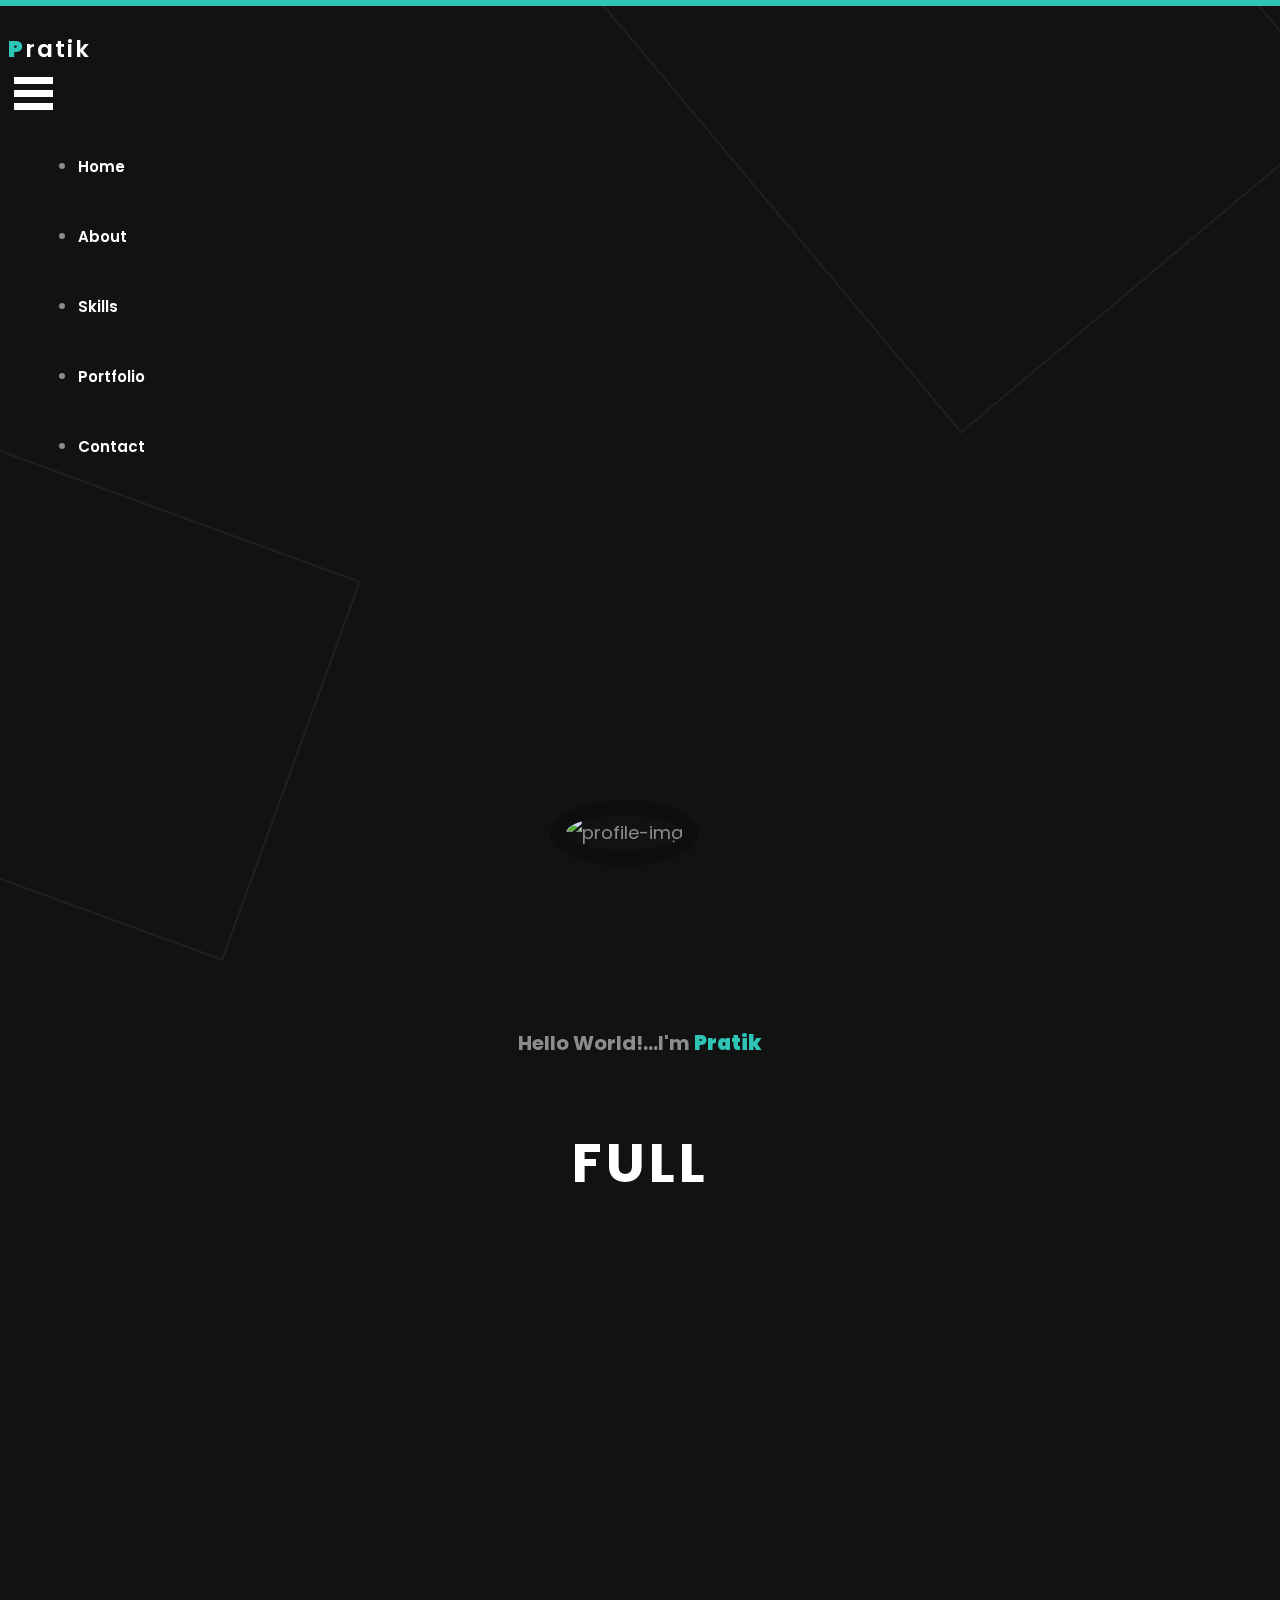
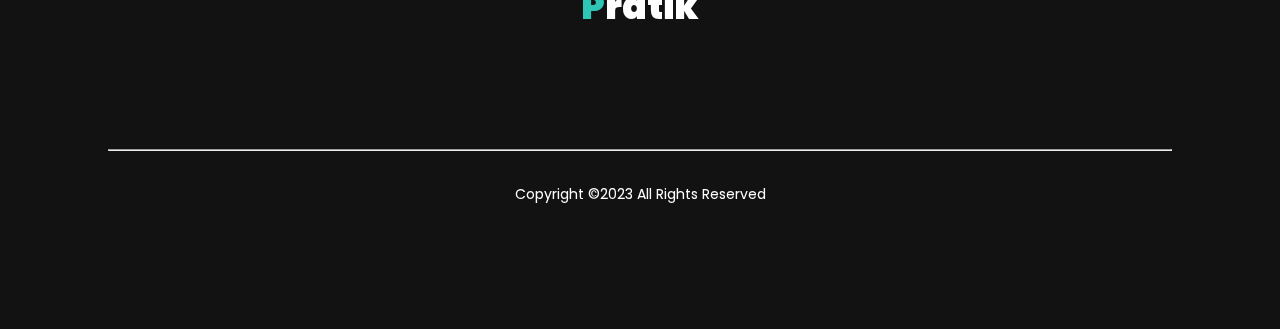
==== index.html @ 296e411a "first commit" ====
<!DOCTYPE html>
<html lang="en">

<head>
    <meta charset="UTF-8">
    <meta name="viewport" content="width=device-width, initial-scale=1.0">
    <link href="https://cdn.jsdelivr.net/npm/bootstrap@5.0.2/dist/css/bootstrap.min.css" rel="stylesheet"
        integrity="sha384-EVSTQN3/azprG1Anm3QDgpJLIm9Nao0Yz1ztcQTwFspd3yD65VohhpuuCOmLASjC" crossorigin="anonymous">

    <link rel="stylesheet" href="https://cdn.jsdelivr.net/npm/bootstrap@4.6.2/dist/css/bootstrap.min.css"
        integrity="sha384-xOolHFLEh07PJGoPkLv1IbcEPTNtaed2xpHsD9ESMhqIYd0nLMwNLD69Npy4HI+N" crossorigin="anonymous">

    <link href='https://fonts.googleapis.com/css?family=Poppins' rel='stylesheet'>

    <link rel="icon" href="Images/icon.jpg">

    <script src="https://kit.fontawesome.com/9a92b29e53.js" crossorigin="anonymous"></script>
    <script src="https://code.jquery.com/jquery-1.12.4.js"
        integrity="sha256-Qw82+bXyGq6MydymqBxNPYTaUXXq7c8v3CwiYwLLNXU=" crossorigin="anonymous"></script>

    <link rel="stylesheet" href="css/styles.css" type="text/css">
    <title>Stack PortFolio</title>
</head>

<body>

    <div class="preloader">
        <div class="loading"></div>
        <div class="loading"></div>
        <div class="loading"></div>
        <div class="loading"></div>
    </div>

    <div class="progess-bar">
        <div class="progress"></div>
    </div>

    <div class="main">
        <header>
            <nav class="navbar navbar-expand-lg fixed-top nav-menu">
                <div class="container">
                    <div class="nav-brand">
                        <a href="index.html" class="navbar-brand"><b style="color: #2ec4b6;">P</b>ratik</a>
                    </div>

                    <button class="navbar-toggler nav-button" type="button" data-bs-target="#Menu-bar"
                        data-bs-toggle="collapse" aria-controls="navbarSupportedContent" aria-expanded="false"
                        aria-label="Toggle navigation">
                        <span class="line1"></span>
                        <span class="line2"></span>
                        <span class="line3"></span>
                    </button>

                    <div class="collapse navbar-collapse justify-content-end menu-bar" id="Menu-bar">
                        <ul class="navbar-nav nav-ul">
                            <li class="nav-item ">
                                <a href="index.html" class="nav-a">Home <i class="fa-solid fa-chevron-down"></i></a>
                                <ul class="list-unstyled subnav">
                                    <li class="subnav-item"><a href="index.html">Home 1</a></li>
                                    <li class="subnav-item"><a href="index2.html">Home 2</a></li>
                                </ul>
                            </li>
                            <li class="nav-item">
                                <a href="./index.html#about" class="nav-a">About</a>
                            </li>
                            <li class="nav-item">
                                <a href="./index.html#skills" class="nav-a">Skills</a>
                            </li>
                            <li class="nav-item">
                                <a href="./index.html#portfolio" class="nav-a">Portfolio</a>
                            </li>
                            <li class="nav-item">
                                <a href="./index.html#contact" class="nav-a">Contact</a>
                            </li>
                        </ul>
                    </div>
                </div>
            </nav>
        </header>

        <section class="home">
            <div class="container">
                <div class="home-outer">
                    <div class="home-img">
                        <img src="Images/profile2.JPG" alt="profile-img" />
                        <div class="home-img_overlay"></div>
                    </div>
                    <h1>Hello World!...I'm <b style="color: #2ec4b6;">Pratik</b></h1>
                    <h3 class="typing">
                        <span class="cursor"></span>
                    </h3>
                </div>
            </div>
        </section>

        <section class="about" id="about">
            <div class="container">
                <div class="row">
                    <div class="col-lg-4 col-md-4 col-sm-12 about-img">
                        <img src="Images/IMG-20221107-WA0073.jpg" class="abt-img" alt="">
                    </div>
                    <div class="col-lg-1 col-md-1 col-sm-12"></div>
                    <div class="col-lg-7 col-md-7 col-sm-12 about-content">
                        <div class="about-desc">
                            <h1 class="overlay-text">About</h1>
                            <div class="p-5">
                                <h2 class="mb-3">Hi! I'm Pratik Mestry</h2>
                                <p class="desc">Graduate in IT With experience working across the full-stack of software
                                    development.
                                    Looking for a role where I can grow and learn experienced team members while drawing
                                    on project experience I have already successfully executed.</p>

                                <a class="btn-details" href="/PratikMestryCV.pdf">
                                    Check My Resume
                                </a>

                                <div class="detail-icon">
                                    <ul class="list-unstyled d-flex">
                                        <li class="list-unstyled-inline">
                                            <a href="#"><i class="fa-brands fa-facebook-f"></i></a>
                                        </li>
                                        <li>
                                            <a href="#"><i class="fa-brands fa-instagram"></i></a>
                                        </li>
                                        <li>
                                            <a href="#"><i class="fa-brands fa-linkedin-in"></i></a>
                                        </li>
                                        <li>
                                            <a href="#"><i class="fa-brands fa-github"></i></a>
                                        </li>
                                    </ul>
                                </div>
                                <div class="row details">
                                    <div class="col-lg-6 col-12">
                                        <div class="detail-single d-flex">
                                            <label for="birth">Birthday: </label>
                                            <p>29th May, 2001</p>
                                        </div>
                                        <div class="detail-single d-flex">
                                            <label for="birth">Mobile: </label>
                                            <p>8689974517</p>
                                        </div>
                                        <div class="detail-single d-flex">
                                            <label for="birth">Age: </label>
                                            <p>22 Years</p>
                                        </div>
                                        <div class="detail-single d-flex">
                                            <label for="birth">Residence: </label>
                                            <p>India</p>
                                        </div>
                                    </div>
                                    <div class="col-lg-6 col-12">
                                        <div class="detail-single d-flex">
                                            <label for="birth">Email:</label>
                                            <p>mestrypratik29@gmail.com</p>
                                        </div>
                                        <div class="detail-single d-flex">
                                            <label for="birth">Address:</label>
                                            <p>Mumbai-097</p>
                                        </div>
                                        <div class="detail-single d-flex">
                                            <label for="birth">Nationality: </label>
                                            <p>Indian</p>
                                        </div>
                                    </div>
                                </div>
                            </div>
                        </div>
                    </div>
                </div>
            </div>
        </section>

        <section class="Works">
            <div class="container">
                <div class="row align-items-center work">
                    <h1 class="title">Works</h1>
                    <p class="title-desc">What I can Do</p>
                </div>
                <div class="row">
                    <div class="col-lg-3 col-sm-12 mt-5">
                        <div class="work-single">
                            <div class="icon">
                                <i class="fa-solid fa-desktop"></i>
                            </div>
                            <div class="content">
                                <h5>Unique Design</h5>
                                <p>Building Unique Designs for Lorem ipsum dolor amit sia sit.</p>
                            </div>
                        </div>
                    </div>
                    <div class="col-lg-3 col-sm-12 mt-5">
                        <div class="work-single">
                            <div class="icon">
                                <i class="fa-solid fa-crop-simple"></i>
                            </div>
                            <div class="content">
                                <h5>Make it Simple</h5>
                                <p>I Design and Develope services in simple but creative way.</p>
                            </div>
                        </div>
                    </div>
                    <div class="col-lg-3 col-sm-12 mt-5">
                        <div class="work-single">
                            <div class="icon">
                                <i class="fa-solid fa-tags"></i>
                            </div>
                            <div class="content">
                                <h5>Different Layouts</h5>
                                <p>I worked on multiple websites to understand their Layouts</p>
                            </div>
                        </div>
                    </div>
                    <div class="col-lg-3 col-sm-12 mt-5">
                        <div class="work-single">
                            <div class="icon">
                                <i class="fa-solid fa-mobile"></i>
                            </div>
                            <div class="content">
                                <h5>Responsiveness</h5>
                                <p>I builded Unique and fully Responsive websites with animations.</p>
                            </div>
                        </div>
                    </div>
                </div>
            </div>
        </section>

        <section class="skills" id="skills">
            <div class="container">
                <div class="row align-items-center skill">
                    <h1 class="title">Skills</h1>
                </div>
                <div class="row">
                    <div class="col-lg-6 col-md-6 col-sm-12 skillBounceLeft">
                        <div class="skill-single">
                            <code>HTML <span>90%</span></code>
                            <div class="skill-bar">
                                <div class="skill-length one" style="width: 90%;"></div>
                            </div>
                        </div>
                        <div class="skill-single">
                            <code>JavaScript <span>80%</span></code>
                            <div class="skill-bar">
                                <div class="skill-length two" style="width: 80%;"></div>
                            </div>
                        </div>
                        <div class="skill-single">
                            <code>jQuery <span>88%</span></code>
                            <div class="skill-bar">
                                <div class="skill-length three" style="width: 88%;"></div>
                            </div>
                        </div>
                        <div class="skill-single">
                            <code>C++ <span>75%</span></code>
                            <div class="skill-bar">
                                <div class="skill-length four" style="width: 75%;"></div>
                            </div>
                        </div>
                    </div>
                    <div class="col-lg-6 col-md-6 col-sm-12 skillBounceRight">
                        <div class="skill-single">
                            <code>CSS <span>89%</span></code>
                            <div class="skill-bar">
                                <div class="skill-length five" style="width: 89%;"></div>
                            </div>
                        </div>
                        <div class="skill-single">
                            <code>Bootstrap <span>85%</span></code>
                            <div class="skill-bar">
                                <div class="skill-length six" style="width: 85%;"></div>
                            </div>
                        </div>
                        <div class="skill-single">
                            <code>React.js <span>82%</span></code>
                            <div class="skill-bar">
                                <div class="skill-length seven" style="width: 82%;"></div>
                            </div>
                        </div>
                        <div class="skill-single">
                            <code>Python <span>75%</span></code>
                            <div class="skill-bar">
                                <div class="skill-length eight" style="width: 75%;"></div>
                            </div>
                        </div>
                    </div>
                </div>
            </div>
        </section>

        <section class="portfolio" id="portfolio">
            <div class="container">
                <div class="row align-items-center mb-5 portf">
                    <h1 class="title">Portfolio</h1>
                </div>
                <div class="row" style="position: relative;">
                    <div class="col-lg-4 col-md-6 col-sm-6">
                        <div class="image">
                            <img src="Images/back.jpg" alt="">
                            <div class="image-overlay">
                                <div class="btn-over">
                                    <button class="btn-overlay" type="button">View Project</button>
                                </div>
                            </div>
                        </div>
                    </div>
                    <div class="col-lg-4 col-md-6 col-sm-6 shuffle-item">
                        <div class="image">
                            <img src="Images/zilom-img.jpg" alt="">
                            <div class="image-overlay">
                                <div class="btn-over">
                                    <button class="btn-overlay" type="button">View Project</button>
                                </div>
                            </div>
                        </div>
                    </div>
                    <div class="col-lg-4 col-md-6 col-sm-6 shuffle-item">
                        <div class="image">
                            <img src="Images/e-learn.jpg" alt="">
                            <div class="image-overlay">
                                <div class="btn-over">
                                    <button class="btn-overlay" type="button">View Project</button>
                                </div>
                            </div>
                        </div>
                    </div>
                    <div class="col-lg-4 col-md-6 col-sm-6 shuffle-item">
                        <div class="image">
                            <img src="Images/ma-bg2.png" alt="">
                            <div class="image-overlay">
                                <div class="btn-over">
                                    <button class="btn-overlay" type="button">View Project</button>
                                </div>
                            </div>
                        </div>
                    </div>
                    <div class="col-lg-4 col-md-6 col-sm-6 shuffle-item">
                        <div class="image">
                            <img src="Images/note-bg.png" alt="">
                            <div class="image-overlay">
                                <div class="btn-over">
                                    <button class="btn-overlay" type="button">View Project</button>
                                </div>
                            </div>
                        </div>
                    </div>
                </div>
            </div>
        </section>

        <section class="contact" id="contact">
            <div class="container">
                <div class="row align-items-center" style="margin-bottom: 20px;">
                    <h1 class="title">Get In Touch</h1>
                </div>
                <div class="row mt-2">
                    <div class="col-lg-6 col-md-6 d-flex">
                        <div class="info">
                            <i class="fa-solid fa-mobile i-info"></i>
                            <h3>Contact Info</h3>
                            <p>8689974517</p>
                        </div>
                    </div>
                    <div class="col-lg-6 col-md-6 d-flex">
                        <div class="info">
                            <i class="fa-solid fa-envelope i-info"></i>
                            <h3>Email</h3>
                            <p>mestrypratik29@gmail.com</p>
                        </div>
                    </div>
                    <div class="col-lg-6 col-md-6 d-flex">
                        <div class="info">
                            <i class="fa-solid fa-location-dot i-info"></i>
                            <h3>Address Info</h3>
                            <p>Malad(East), Mumbai-097</p>
                        </div>
                    </div>
                    <div class="col-lg-6 col-md-6 d-flex">
                        <div class="info">
                            <i class="fa-solid fa-share-nodes i-info"></i>
                            <h3>Social Links</h3>
                            <div class="links">
                                <a href="#" class="s-links">
                                    <i class="fa-brands fa-facebook-f"></i>
                                </a>
                                <a href="#" class="s-links">
                                    <i class="fa-brands fa-instagram"></i>
                                </a>
                                <a href="#" class="s-links">
                                    <i class="fa-brands fa-linkedin-in"></i>
                                </a>
                                <a href="#" class="s-links">
                                    <i class="fa-brands fa-github"></i>
                                </a>
                            </div>
                        </div>
                    </div>
                </div>

                <form class="contact-form">
                    <div class="row">
                        <div class="col-lg-6 col-md-6 form-grp">
                            <input type="text" name="name" class="form-control" placeholder="Your Name" required>
                        </div>
                        <div class="col-lg-6 col-md-6 form-grp">
                            <input type="email" name="email" class="form-control" placeholder="Your Email" required>
                        </div>
                        <div class="form-grp mt-3">
                            <textarea name="msg" rows="5" class="form-control" placeholder="Enter Message" required></textarea>
                        </div>
                        <div class="form-btn">
                            <button class="btn-details" type="submit">Submit</button>
                        </div>
                    </div>
                </form>
            </div>
        </section>

        <footer>
            <div class="container">
                <div class="footer-title">
                    <h1><b style="color: #2ec4b6;">P</b>ratik</h1>
                </div>
                <div class="footer-icons">
                    <i class="fa-brands fa-facebook-f"></i>
                    <i class="fa-brands fa-instagram"></i>
                    <i class="fa-brands fa-linkedin-in"></i>
                    <i class="fa-brands fa-github"></i>
                </div>
                <hr>
                <div class="copyright">
                    <p>Copyright ©2023 All Rights Reserved</p>
                </div>
            </div>
        </footer>
    </div>


    <script src="js/script.js"></script>
    <script src="https://cdn.jsdelivr.net/npm/jquery@3.5.1/dist/jquery.slim.min.js"
        integrity="sha384-DfXdz2htPH0lsSSs5nCTpuj/zy4C+OGpamoFVy38MVBnE+IbbVYUew+OrCXaRkfj"
        crossorigin="anonymous"></script>

    <script src="https://cdn.jsdelivr.net/npm/@popperjs/core@2.9.2/dist/umd/popper.min.js"
        integrity="sha384-IQsoLXl5PILFhosVNubq5LC7Qb9DXgDA9i+tQ8Zj3iwWAwPtgFTxbJ8NT4GN1R8p"
        crossorigin="anonymous"></script>
    <script src="https://cdn.jsdelivr.net/npm/bootstrap@5.0.2/dist/js/bootstrap.min.js"
        integrity="sha384-cVKIPhGWiC2Al4u+LWgxfKTRIcfu0JTxR+EQDz/bgldoEyl4H0zUF0QKbrJ0EcQF"
        crossorigin="anonymous"></script>
</body>
</html>
---- css/styles.css ----
body{
    position: relative;
    font-family: "Poppins",Arial, sans-serif;
    background: #121212;
    font-size: 18px;
    line-height: 1.9;
    font-weight: 400;
    color: #8c8c8c;
    overflow-x: hidden;
}

body::before{
    position: fixed;
    content: "";
    top: 500px;
    bottom: 0;
    left: -100px;
    width: 400px;
    height: 400px;
    border: 2px solid rgba(255, 255, 255, .05);
    transform: rotate(20deg);
    z-index: -1;
}


/* Preloader */
.preloader{
    z-index: 100000;
    position: fixed;
    bottom: 0;
    left: 0;
    right: 0;
    top: 0;
    display: flex;
}
.loading{
    position: absolute;
    height: 100%;
    left: 0;
    top: 0;
    width: 25%;
    background-color: #2ec4b6;
    transition: all 1.5s cubic-bezier(0.61, 0, 0.6, 1);
}
.loading:nth-child(2){
    left: 25%;
}
.loading:nth-child(3){
    left: 50%;
}
.loading:nth-child(4){
    left: 75%;
}
.preloader.active .loading{
    width: 0;
}
.preloader.active.complete{
    z-index: 0;
}

.main::before{
    position: fixed;
    content: "";
    top: -250px;
    /* bottom: 0; */
    right: 0px;
    width: 700px;
    height: 500px;
    z-index: -1;
    border: 2px solid rgba(255, 255, 255, .05);
    transform: rotate(50deg);
}

.progess-bar{
    /* border: 1px solid; */
    position: fixed;
    content: "";
    top: 0;
    left: 0;
    width: 100%;
    height: 3px;
    margin-bottom: 0px;
    overflow: hidden;
    background-color: #121212;
    display: table;
    z-index: 100;
}
.progress{
    height: 6px;
    background-color: #2ec4b6;
    /* z-index: 100; */
}
a{
    text-decoration: none;
}

/* Navbar */
.nav-menu{
    /* border: 1px solid; */
    padding-top: 20px;
}
.nav-menu.customNav{
    padding: 10px 15px;
    /* margin-top: 5px; */
    z-index: 1;
    background: #121212;
    box-shadow: 0px -3px 10px -5px rgba(255, 255, 255, 0.5)
}
.nav-brand{
    /* border: 1px solid; */
    display: inline-block;
    padding: 5px 0px;
    white-space: nowrap;
}
.nav-brand a{
    text-decoration: none;
    color: #fff;
    font-size: 23px;
    font-weight: 600;
    line-height: 32px;
    letter-spacing: 2px;
}
.nav-ul li{
    /* border: 1px solid; */
    margin-left: 30px;
}
.nav-ul li .nav-a{
    text-decoration: none;
    position: relative;
    font-size: 15px;
    font-weight: 600;
    color: #fff;
    line-height: 70px;
}
.nav-ul .nav-item.active::after{
    position: absolute;
    content: "";
    display: block;
    border-radius: 16px;
    bottom: -7px;
    height: 4px;
    transition: all .5s ease;
    color: #2ec4b6;
    width: 100%;
    right: auto;
    left: 0;
}
.nav-ul li .nav-a::after{
    position: absolute;
    content: "";
    display: block;
    border-radius: 16px;
    bottom: -7px;
    left: 0;
    width: 0;
    height: 4px;
    transition: all .5s ease;
    background: #2ec4b6;
}
.subnav{
    /* border: 1px solid red; */
    position: absolute;
    display: none;
    transition: all .5s ease;
}
.subnav li{
    /* border: 1px solid green; */
    /* display: inline-block; */
    margin: 10px 0px;
    padding: 0px;
}
.subnav li a{
    position: relative;
    /* border: 1px solid red; */
    text-decoration: none;
    color: white;
    line-height: 20px;
    font-size: 15px;
    font-weight: 600;
}
.subnav li a::after{
    position: absolute;
    content: "";
    display: block;
    border-radius: 16px;
    bottom: -7px;
    left: 0;
    width: 0;
    height: 4px;
    transition: all .5s ease;
    background: #2ec4b6;
}
.subnav li.active a::after{
    width: 100%;
}
.subnav li a:hover::after{
    width: 100%;
}
.nav-ul li:first-child:hover .subnav{
    display: block;
    /* border: 1px solid red; */
}
.nav-ul li .nav-a:hover::after{
    width: 100%;
}
.nav-button span{
    cursor: pointer;
    background-color: #fff;
    height: 3px;
    margin: 3px 0px;
    width: 35px;
    transition: all .2s linear;
}
.nav-button{
    border: none;
    background: none;
    display: flex;
    flex-direction: column;
}
.nav-button span:nth-child(1) {
    background-color: #fff;
    top: 0px;
    padding: 2px;
}
.nav-button span:nth-child(2) {
    top: 9px;
    padding: 2px;
}
.nav-button span:nth-child(3) {
    top: 15px;
    height: 3px;
    padding: 2px;

}
.change span:nth-child(1){
    transform: rotate(45deg);
    top: -20px;
    width: 60px;
}
.change span:nth-child(2){
    transform: rotate(-45deg);
    left: auto;
    right: 8px;
    width: 60px;
    bottom: 2px;
}
.change span:nth-child(3){
    opacity: 0;
}


/* Home */
.home{
    padding: 300px 0px 400px;
    /* border: 1px solid white; */
}
.home-outer{
    /* border: 1px solid; */
    display: flex;
    flex-direction: column;
    justify-content: center;
    align-items: center;
}
.home-outer h1{
    font-size: 20px;
}
.home-outer h3{
    position: relative;
    font-size: 55px;
    color: #fff;
    line-height: 1.2;
    font-weight: 700;
    text-transform: uppercase;
    letter-spacing: 4px;
}
.home-img{
    /* border: 1px solid red; */
    position: relative;
    max-width: 100%;
    width: 180px;
    height: 180px;
    margin-bottom: 30px;
    display: inline-block;
}
.home-img img{
    width: 100%;
    border-radius: 100%;
    border: 16px solid rgba(0, 0, 0, .2);
}
.home-img_overlay{
    position: absolute;
    top: 0;
    left: 0;
    right: 0;
    bottom: 0;
    width: 180px;
    height: 186px;
    border-radius: 100%;
    background-color: rgba(0, 0, 0, .5);
    opacity: 0;
    animation: imgShadow 3.5s ease-in-out 1;
    animation-delay: .3s;
}
@keyframes imgShadow{
    0%{
        opacity: 1;
        transform: translate3d(0px,0px,0);
    }
    50%{
        opacity: 1;
       transform: translate3d(120px,-130px,0px);
    }
    100%{
        transform: translate3d(300px,300px,0);
        /* overflow: hidden; */
    }
}


/* About */
.about{
    padding-bottom: 350px;
}
.about-desc{
    position: relative;
}
.about-img{
    
}
.about-img img{
    border-radius: 8px;
    max-width: 100%;
    box-shadow: rgba(0, 0, 0, 0.15) 1.95px 1.95px 2.6px;
    transition: all .7s ease;
}
.about-img img:hover{
    transform: translateY(1.5%);
}
.about-content{
    opacity: 0;
}
.about-content.bounceRight{
    opacity: 1;
    animation: bounceRight 1.5s;
}

@keyframes bounceRight{
    0%{
        opacity: 0;
        transform: translate3d(3000px,0,0);
        transition-timing-function: cubic-bezier(215,.61,.355,1);
    }
    60%{
        opacity: 1;
        transform: translate3d(-25px,0,0);
        transition-timing-function: cubic-bezier(215,.61,.355,1);
    }
    75%{
        transform: translate3d(10px,0,0);
        transition-timing-function: cubic-bezier(215,.61,.355,1);
    }
    90%{
        transform: translate3d(-5px,0,0);
        transition-timing-function: cubic-bezier(215,.61,.355,1);
    }
    100%{
        transform: none;
        transition-timing-function: cubic-bezier(215,.61,.355,1);
    }
}

@keyframes bounceLeft{
    0%{
        opacity: 0;
        transform: translate3d(-3000px,0,0);
        transition-timing-function: cubic-bezier(215,.61,.355,1);
    }
    60%{
        opacity: 1;
        transform: translate3d(25px,0,0);
        transition-timing-function: cubic-bezier(215,.61,.355,1);
    }
    75%{
        transform: translate3d(-10px,0,0);
        transition-timing-function: cubic-bezier(215,.61,.355,1);
    }
    90%{
        transform: translate3d(5px,0,0);
        transition-timing-function: cubic-bezier(215,.61,.355,1);
    }
    100%{
        transform: none;
        transition-timing-function: cubic-bezier(215,.61,.355,1);
    }
}

.overlay-text{
    position: absolute;
    text-transform: uppercase;
    font-size: 160px;
    top: -40px;
    left: -10px;
    font-weight: 900;
    color: rgba(255, 255, 255, .05);
    z-index: -1;
}
.about-desc h2{
    /* border: 1px solid; */
    color: #fff;
    margin-bottom: 70px;
}
.about-desc .desc{
    /* border: 1px solid; */
    font-size: 16px;
    margin-top: 40px;
}
.btn-details{
    text-decoration: none;
    background-color: #2ec4b6;
    margin: 5px 0px 25px 0px;
    padding: 10px 15px;
    border-radius: 10px;
    transition: transform .5s ease;
    color: #fff;
}
.btn-details:hover{
    text-decoration: none;
    color: #fff;
    transform: translateY(-5px);
}

.detail-icon ul li{
    /* border: 1px solid red; */
    margin: 15px 5px;
    padding: 7px;
}
.detail-icon ul li:first-child{
    margin-left: 0px;
    /* border: 1px solid; */
    padding-left: 8px;
    padding-right: 8px;
}
.detail-icon ul li:first-child a{
    margin-left: 0px;
    padding: 5px 8px;
}
.detail-icon ul li a{
    text-decoration: none;
    color: #fff;
    background: #2ec4b6;
    padding: 5px 7px;
    border-radius: 3px;
}
.detail-icon ul li a:hover{
    transition: all .4s ease;
    background: transparent;
}
.details{
}
.detail-single{
    border-top: 1px solid #e2e2e2;
}
.detail-single label{
    font-weight: bolder;
    color: #2ec4b6;
    padding-right:10px;
}


/* Works */
.Works{
    /* border: 1px solid; */
    padding-bottom: 350px;
}
.work{
    opacity: 0;
}
.work.bounceUp{
    opacity: 1;
    animation: bounceUp 1.5s;
}
@keyframes bounceUp{
    0%{
        opacity: 0;
        transform: translate3d(0,3000px,0);
        transition-timing-function: cubic-bezier(215,.61,.355,1);
    }
    60%{
        opacity: 1;
        transform: translate3d(0,-25px,0);
        transition-timing-function: cubic-bezier(215,.61,.355,1);
    }
    75%{
        transform: translate3d(0,10px,0);
        transition-timing-function: cubic-bezier(215,.61,.355,1);
    }
    90%{
        transform: translate3d(0,-5px,0);
        transition-timing-function: cubic-bezier(215,.61,.355,1);
    }
    100%{
        transform: none;
        transition-timing-function: cubic-bezier(215,.61,.355,1);
    }
}

.title{
    /* border: 1px solid; */
    display: flex;
    justify-content: center;
    align-items: center;
    color: #fff;
    margin-bottom: 0px;
    font-weight: 600;
}
.title-desc{
    letter-spacing: 2px;
    display: flex;
    justify-content: center;
    align-items: center;
    margin-top: 0px;
}
.work-single{
    border: 1px solid rgba(255, 255, 255, .05);
    padding: 16px 10px 13px;
    margin-top: 20px;
    position: relative;
    transition: all .2s ease-in;
    text-align: center;
    cursor: default;
    opacity: 0;
}
.work-single.bounceRight{
    opacity: 1;
    animation: bounceRight 3.5s;
}
.work-single:hover{
    border: 1px solid;
}

.icon{
    position: relative;
    text-align: center;
    width: 90px;
    height: 90px;
    display: inline-block;
    z-index: 1;
    color: #fff;
    margin-top: 30px;
}
.icon i{
    font-size: 40px;
    line-height: 60px;
}
.icon::after{
    position: absolute;
    content: "";
    top: -10px;
    left: -10px;
    width: 60px;
    height: 60px;
    opacity: .1;
    z-index: -1;
    border-radius: 50%;
    background: #2ec4b6;
    transition: all .3s ease;
}
.work-single:hover .icon::after{
    opacity: .8;
    top: -17px;
    left: 0px;
    width: 90px;
    height: 90px;
}
.content h5{
    font-size: 18px;
    color: #fff;
    font-weight: 700;
    letter-spacing: 2px;
}
.content p{
    font-size: 16px;
}



/* Skills */
.skills{
    padding-bottom: 300px;
}
.skill{
    opacity: 0;
}
.skill.bounceUp{
    opacity: 1;
    animation: bounceUp 1.5s;
}
.skillBounceLeft{
    opacity: 0;
}
.skillBounceLeft.bounceLeft{
    opacity: 1;
    animation: bounceLeft 2.5s;
}

.skillBounceRight{
    opacity: 0;
}
.skillBounceRight.bounceRight{
    opacity: 1;
    animation: loadbounceRight 2.5s;
}

@keyframes loadbounceRight{
    0%{
        opacity: 0;
        /* width: 0; */
        transform: translate3d(3000px,0,0);
        transition-timing-function: cubic-bezier(215,.61,.355,1);
    }
    60%{
        opacity: 1;
        transform: translate3d(-25px,0,0);
        transition-timing-function: cubic-bezier(215,.61,.355,1);
    }
    75%{
        transform: translate3d(10px,0,0);
        transition-timing-function: cubic-bezier(215,.61,.355,1);
    }
    90%{
        transform: translate3d(-5px,0,0);
        transition-timing-function: cubic-bezier(215,.61,.355,1);
    }
    100%{
        /* width: 100%; */
        transform: none;
        transition-timing-function: cubic-bezier(215,.61,.355,1);
    }
}
.skill-single{
    margin-top: 20px;
}
.skill-single code{
    color: #fff;
    text-transform: uppercase;
    padding: 10px 0px;
    display: block;
    font-weight: 600;
}
.skill-single code span{
    float: right;
}
.skill-bar{
    border-radius: 8px;
    background: rgba(255, 255, 255, .9);
}
.skill-length{
    border-radius: 8px;
    background: #2ec4b6;
    height: 14px;
    transition: all 5s ease;
}


/* Portfolio */
.portfolio{
    padding-bottom: 400px;
}
.portf{
    opacity: 0;
}
.portf.bounceUp{
    opacity: 1;
    animation: bounceUp 1.5s;
}
.filters{
    /* border: 1px solid white; */
    display: flex;
    justify-content: space-evenly;
}
.filters li{
    /* border: 1px solid red; */
    cursor: pointer;
}
.image{
    position: relative;
    overflow: hidden;
    /* border: 1px solid; */
    border-radius: 8px;
    cursor: pointer;
    margin: 10px 0px;
}
.image img{
    max-width: 100%;
    transition: all .3s ease;
    transform: scale(1.1);
}
.image:hover img{
    transform: scale(1);
    z-index: -1;
}
.image-overlay{
    position: absolute;
    content: "";
    top: 0;
    left: 0;
    height: 100%;
    width: 100%;
    background: rgba(0, 0, 0, .3);
    opacity: 0;
    transition: all .3s ease;
    /* z-index: -2; */
}
.image:hover .image-overlay{
    opacity: 1;
}
.btn-over{
    position: absolute;
    top: 50%;
    left: 0;
    right: 0;
    text-align: center;
    transform: translateY(-50%);
}
.btn-over button{
    color: #fff;
    background: #2ec4b6;
    border: none;
    z-index: 100;
    border-radius: 8px;
    font-size: 14px;
    padding: 8px 18px;
    font-weight: 600;
}
.portfolio .row .col-lg-4:nth-child(1){
    /* border: 1px solid; */
    position: relative;
    top: 0px;
    left: 0px;
    will-change: transform;
    /* transform: translate(0px,0px) scale(1); */
}
.portfolio .row .col-lg-4:nth-child(2){
    /* display: none; */
    position: absolute;
    top: 0;
    right: 33%;
}
.portfolio .row .col-lg-4:nth-child(3){
    position: absolute;
    top: 0px;
    right: 0px;
}
.portfolio .row .col-lg-4:nth-child(4){
    position: absolute;
    transform: translate(0px, 280px);
    left: 0;
}
.portfolio .row .col-lg-4:nth-child(5){
    position: absolute;
    right: 0px;
    transform: translate(0px,270px);
}


/* Contact */
.contact{
    /* border: 1px solid; */
    padding: 200px 0px 100px;
    opacity: 0;
}
.contact.bounceUp{
    opacity: 1;
    animation: bounceUp 1.5s;
}
.contact .overlay-text{
    top: -150px;
    left: 220px;
}
.col-6{
    /* border: 1px solid red; */
}
.card{
    /* border: 1px solid red; */
    background: transparent;
}


.info{
    color: #8c8c8c;
    /* border: 1px solid white; */
    padding: 5px;
    width: 100%;
    background-color: rgba(255, 255, 255, .009);
    margin: 5px 0px;
}
.info i.i-info{
    font-size: 20px;
    color: #2ec4b6;
    border-radius: 50%;
    padding: 10px;
    /* padding-top: 15px; */
    float: left;
    background-color: rgba(255, 255, 255, .1);
}
.info h3{
    font-size: 20px;
    color: rgba(255, 255, 255, .07);
    font-weight: 700;
    margin: 0px 0px 8px 68px;
}
.info p{
    padding: 0;
    color: #fff;
    line-height: 24px;
    margin: 0 0 0 68px;
    font-size: 16px;
}
.info .links{
    margin: 5px 0 0 68px;
}
.info .links a{
    font-size: 18px;
    display: inline-block;
    color: #fff;
    line-height: 1;
    margin-right: 12px;
    transition: .3s;
    /* margin: 0 0 0 68px; */
}
.info .links a:hover{
    color: #2ec4b6;
}
.contact-form{
    margin-top: 30px;
    padding: 30px;
    background-color: rgba(255, 255, 255, .007);
}
.form-grp{
    /* border: 1px solid white; */
}
.form-control{
    padding: 10px 15px;
    border-radius: 0;
    font-size: 14px;
    background: rgba(255, 255, 255, .009);
    border: none;
    color: #fff;
    transition: all .3s;
    width: 100%;
    font-weight: 500;
    line-height: 1.5;
}
textarea{
    border: 1px solid red;
    padding: 8px 15px;
}
.form-control:focus{
    background: transparent;
    color: #fff;
}
.form-btn{
    /* border: 1px solid; */
    text-align: center;
}
.form-btn .btn-submit{
    border: 1px solid black;
    cursor: pointer;
    padding: 5px 10px;
    margin-bottom: 0px;
    margin-top: 15px;
}


/* Footer */
footer{
    padding: 100px;
    color: #fff;
}
footer .footer-title{
    text-align: center;
}
footer .footer-title h1{
    font-weight: 900;
}
.footer-icons{
    margin: 30px 0px;
    text-align: center;
}
.footer-icons i{
    cursor: pointer;
    margin: 5px 20px;
    font-size: 25px;
}
.footer-icons i:hover{
    color: #2ec4b6;
}
.copyright{
    text-align: center;
    margin-top: 30px;
}
.copyright p{
    font-size: 14px;
}




/* Responsive */

@media(max-width: 992px) {
    .menu-bar{
        position: absolute;
        top: 100%;
        left: 10%;
        right: 10%;
        /* background: #fff; */
        overflow: hidden;
    }
    .nav-ul{
        /* border: 1px solid red; */
        background: transparent;
        border-radius: 10px;
    }
    .nav-ul li{
        text-align: center;
        background-color: #fff;
        /* border: 1px solid green; */
        margin-top: 5px;
        border-radius: 10px;
        margin-left: 0px;
        width: 100%;
        border-top: 1px solid rgba(0, 0, 0, .3);
    }
    .nav-ul li .nav-a{
        text-align: center;
        color:#121212;
    }
    .subnav{
        position: relative;
        width: 100%;
        /* border: 1px solid red; */
    }
    .subnav li{
        border: none;
    }
    .subnav li a{
        color: #121212;
        /* border: 1px solid green; */
    }
    .home-content{
        text-align: center;
    }
    .overlay-text{
        font-size: 120px;
    }
    .portfolio{
        padding-bottom: 500px;
    }
    .portfolio .row .col-lg-4:nth-child(1){
        /* border: 1px solid red; */
        position: absolute;
        top: 0;
        left: 0;
        width: 100%;
        will-change: transform;
    }
    .portfolio .row .col-lg-4:nth-child(2){
        /* border: 1px solid red; */
        position: absolute;
        top: 0;
        left: 0;
        width: 100%;
        will-change: transform;
        transform: translate(0px,200px);
    }
    .portfolio .row .col-lg-4:nth-child(3){
        /* border: 1px solid orange; */
        /* display: none; */
        position: absolute;
        top: 0;
        right: 0;
        width: 100%;
        will-change: transform;
    }
    .portfolio .row .col-lg-4:nth-child(4){
        /* border: 1px solid pink; */
        /* display: none; */
        position: absolute;
        top: 0;
        left: 0;
        width: 100%;
        transform: translate(365px,390px);
        will-change: transform;
    }
    .portfolio .row .col-lg-4:nth-child(5){
        /* border: 1px solid yellow; */
        /* display: none; */
        position: absolute;
        top: 0;
        left: 0;
        width: 100%;
        will-change: transform;
        transform: translate(365px,210px);;
    }
    .contact{
        padding-top: 300px;
    } 
}
@media(max-width: 767px) {
    .overlay-text{
        display: none;
        /* font-size: 120px; */
    }
    .typing{
        text-align: center;
    }
    .portfolio .row .col-lg-4:nth-child(4){
        /* border: 1px solid pink; */
        /* display: none; */
        position: absolute;
        top: 0;
        left: 0;
        width: 100%;
        transform: translate(270px,320px);
        will-change: transform;
    }
    .portfolio .row .col-lg-4:nth-child(5){
        /* border: 1px solid yellow; */
        /* display: none; */
        position: absolute;
        top: 0;
        left: 0;
        width: 100%;
        will-change: transform;
        transform: translate(270px,170px);
    }
}

@media(max-width: 576px) {
    .portfolio .container .row:nth-child(2){
        /* border: 1px solid white; */
        height: 350vh;
    }
    .portfolio .row .col-lg-4:nth-child(1){
        /* border: 1px solid red; */
        position: absolute;
        top: 0;
        left: 0;
        width: 100%;
        will-change: transform;
    }
    .portfolio .row .col-lg-4:nth-child(2){
        /* border: 1px solid red; */
        position: absolute;
        top: 0;
        left: 0;
        width: 100%;
        will-change: transform;
        transform: translate(0px,300px);
    }
    .portfolio .row .col-lg-4:nth-child(3){
        /* border: 1px solid orange; */
        /* display: none; */
        position: absolute;
        top: 0;
        left: 0;
        width: 100%;
        will-change: transform;
        transform: translate(0px,1100px);
    }
    .portfolio .row .col-lg-4:nth-child(4){
        /* border: 1px solid pink; */
        /* display: none; */
        position: absolute;
        top: 0;
        left: 0;
        width: 100%;
        will-change: transform;
        transform: translate(0px,1400px);
    }
    .portfolio .row .col-lg-4:nth-child(5){
        /* border: 1px solid yellow; */
        /* display: none; */
        position: absolute;
        top: 0;
        left: 0;
        width: 100%;
        will-change: transform;
        transform: translate(10px,1830px);
    }
    .contact{
        /* border: 1px solid; */
        padding-top: 100px;
    }
    .portfolio{
        /* border: 1px solid red; */
        padding-bottom: 50px;
    }
}
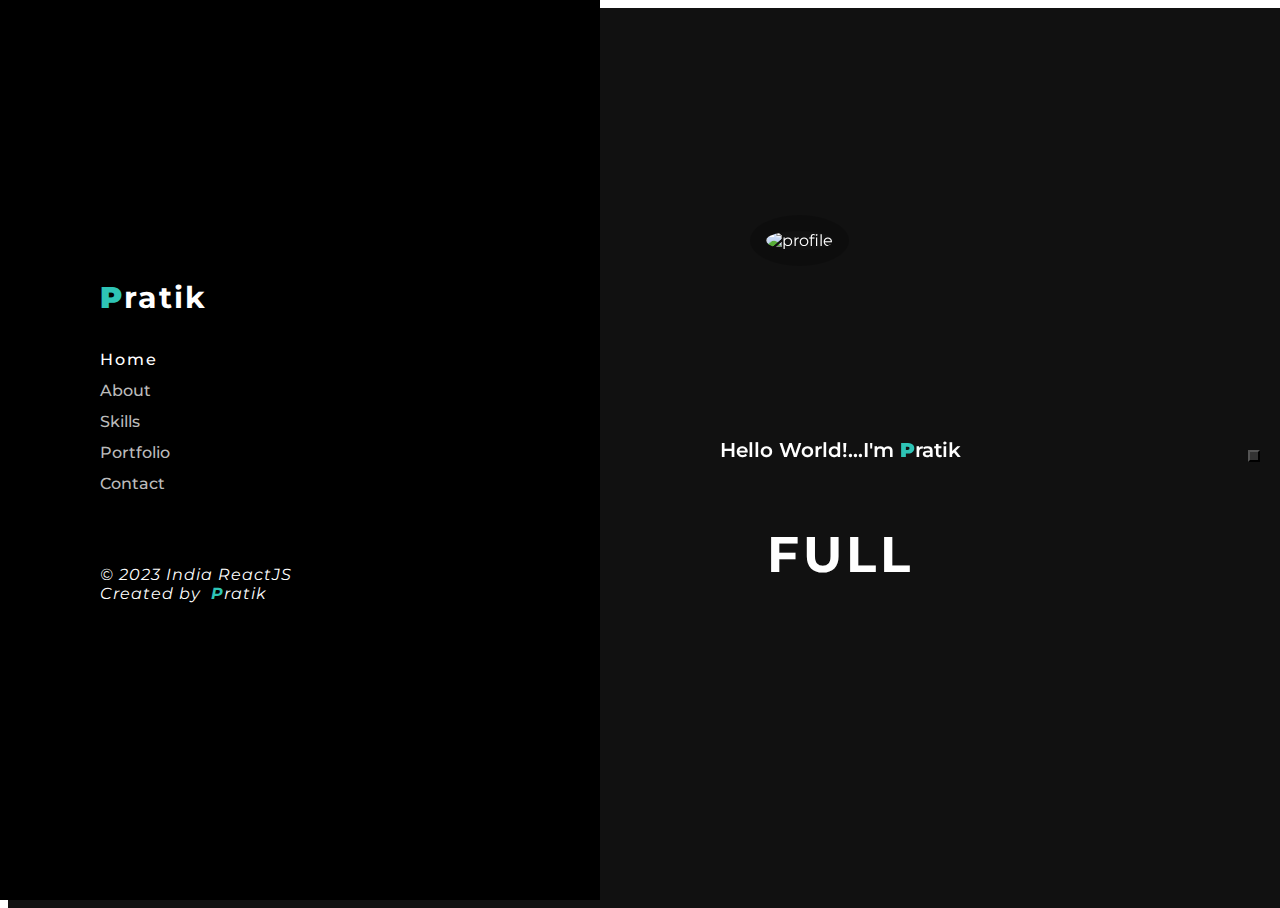
==== commit fb0b1d31: "first commit" ====
--- a/index.html
+++ b/index.html
@@ -2,441 +2,101 @@
 <html lang="en">
 
 <head>
-    <meta charset="UTF-8">
-    <meta name="viewport" content="width=device-width, initial-scale=1.0">
+    <meta charset="utf-8" />
+    <link rel="icon" href="Images/icon.jpg" />
+    <meta name="viewport" content="width=device-width, initial-scale=1" />
+    <script src="https://kit.fontawesome.com/9a92b29e53.js" crossorigin="anonymous"></script>
+
+    <link href='https://fonts.googleapis.com/css?family=Poppins' rel='stylesheet'>
+    <link href='https://fonts.googleapis.com/css?family=Rubik' rel='stylesheet'>
+
     <link href="https://cdn.jsdelivr.net/npm/bootstrap@5.0.2/dist/css/bootstrap.min.css" rel="stylesheet"
         integrity="sha384-EVSTQN3/azprG1Anm3QDgpJLIm9Nao0Yz1ztcQTwFspd3yD65VohhpuuCOmLASjC" crossorigin="anonymous">
 
-    <link rel="stylesheet" href="https://cdn.jsdelivr.net/npm/bootstrap@4.6.2/dist/css/bootstrap.min.css"
-        integrity="sha384-xOolHFLEh07PJGoPkLv1IbcEPTNtaed2xpHsD9ESMhqIYd0nLMwNLD69Npy4HI+N" crossorigin="anonymous">
-
-    <link href='https://fonts.googleapis.com/css?family=Poppins' rel='stylesheet'>
-
-    <link rel="icon" href="Images/icon.jpg">
-
-    <script src="https://kit.fontawesome.com/9a92b29e53.js" crossorigin="anonymous"></script>
     <script src="https://code.jquery.com/jquery-1.12.4.js"
         integrity="sha256-Qw82+bXyGq6MydymqBxNPYTaUXXq7c8v3CwiYwLLNXU=" crossorigin="anonymous"></script>
 
-    <link rel="stylesheet" href="css/styles.css" type="text/css">
-    <title>Stack PortFolio</title>
+
+    <link href='https://fonts.googleapis.com/css?family=Montserrat' rel='stylesheet'>
+
+    <link href="css/styles2.css" type="text/css" rel="stylesheet" />
+    <title>Stack Portfolio</title>
+
 </head>
 
 <body>
 
-    <div class="preloader">
-        <div class="loading"></div>
-        <div class="loading"></div>
-        <div class="loading"></div>
-        <div class="loading"></div>
-    </div>
-
-    <div class="progess-bar">
-        <div class="progress"></div>
-    </div>
-
-    <div class="main">
-        <header>
-            <nav class="navbar navbar-expand-lg fixed-top nav-menu">
-                <div class="container">
-                    <div class="nav-brand">
-                        <a href="index.html" class="navbar-brand"><b style="color: #2ec4b6;">P</b>ratik</a>
+    <div class="data-part">
+        <div class="main">
+            <div class="header">
+                <div class="header-inner">
+                    <div class="header-title">
+                        <a href="index.html" class='navbar-brand'>
+                            <b style="color: #2ec4b6;">P</b>ratik
+                        </a>
                     </div>
-
-                    <button class="navbar-toggler nav-button" type="button" data-bs-target="#Menu-bar"
-                        data-bs-toggle="collapse" aria-controls="navbarSupportedContent" aria-expanded="false"
-                        aria-label="Toggle navigation">
-                        <span class="line1"></span>
-                        <span class="line2"></span>
-                        <span class="line3"></span>
-                    </button>
-
-                    <div class="collapse navbar-collapse justify-content-end menu-bar" id="Menu-bar">
-                        <ul class="navbar-nav nav-ul">
-                            <li class="nav-item ">
-                                <a href="index.html" class="nav-a">Home <i class="fa-solid fa-chevron-down"></i></a>
-                                <ul class="list-unstyled subnav">
-                                    <li class="subnav-item"><a href="index.html">Home 1</a></li>
-                                    <li class="subnav-item"><a href="index2.html">Home 2</a></li>
-                                </ul>
-                            </li>
-                            <li class="nav-item">
-                                <a href="./index.html#about" class="nav-a">About</a>
-                            </li>
-                            <li class="nav-item">
-                                <a href="./index.html#skills" class="nav-a">Skills</a>
-                            </li>
-                            <li class="nav-item">
-                                <a href="./index.html#portfolio" class="nav-a">Portfolio</a>
-                            </li>
-                            <li class="nav-item">
-                                <a href="./index.html#contact" class="nav-a">Contact</a>
-                            </li>
-                        </ul>
+                    <div class="menu">
+                        <a href="index.html" class="menu-nav active">
+                            <i class="fa-solid fa-house"></i>
+                            <span class="menu-content">Home</span>
+                        </a>
+                        <a href="about.html" class="menu-nav">
+                            <i class="fa-solid fa-address-card"></i>
+                            <span class="menu-content">About</span>
+                        </a>
+                        <a href="skills.html" class="menu-nav">
+                            <i class="fa-solid fa-magnifying-glass"></i>
+                            <span class="menu-content">Skills</span>
+                        </a>
+                        <a href="portfolio.html" class="menu-nav">
+                            <i class="fa-solid fa-file"></i>
+                            <span class="menu-content">Portfolio</span>
+                        </a>
+                        <a href="contact.html" class="menu-nav">
+                            <i class="fa-solid fa-phone"></i>
+                            <span class="menu-content">Contact</span>
+                        </a>
+                    </div>
+                    <div class='copyright'>
+                        <p>© 2023 India ReactJS <br /> Created by
+                            <a href="index.html" class='copy-brand'>
+                                <b style="color: #2ec4b6">P</b>ratik
+                            </a>
+                        </p>
                     </div>
                 </div>
-            </nav>
-        </header>
+            </div>
 
-        <section class="home">
-            <div class="container">
-                <div class="home-outer">
-                    <div class="home-img">
-                        <img src="Images/profile2.JPG" alt="profile-img" />
-                        <div class="home-img_overlay"></div>
-                    </div>
-                    <h1>Hello World!...I'm <b style="color: #2ec4b6;">Pratik</b></h1>
-                    <h3 class="typing">
-                        <span class="cursor"></span>
-                    </h3>
-                </div>
-            </div>
-        </section>
+            <div class="right-part">
+                <div class="right-inner">
+                    <div class="right-layer">
+                        <div class="container">
+                            <div class="home">
+                                <div class="home-img">
+                                    <img src="Images/profile2.JPG" alt="profile" />
+                                    <div class="home-img_overlay"></div>
+                                </div>
+                                <h1>Hello World!...I'm <b style="color: #2ec4b6">P</b>ratik</h1>
+                                <h3 class="typing">
+                                    <span class="cursor"></span>
+                                </h3>
+                            </div>
 
-        <section class="about" id="about">
-            <div class="container">
-                <div class="row">
-                    <div class="col-lg-4 col-md-4 col-sm-12 about-img">
-                        <img src="Images/IMG-20221107-WA0073.jpg" class="abt-img" alt="">
-                    </div>
-                    <div class="col-lg-1 col-md-1 col-sm-12"></div>
-                    <div class="col-lg-7 col-md-7 col-sm-12 about-content">
-                        <div class="about-desc">
-                            <h1 class="overlay-text">About</h1>
-                            <div class="p-5">
-                                <h2 class="mb-3">Hi! I'm Pratik Mestry</h2>
-                                <p class="desc">Graduate in IT With experience working across the full-stack of software
-                                    development.
-                                    Looking for a role where I can grow and learn experienced team members while drawing
-                                    on project experience I have already successfully executed.</p>
-
-                                <a class="btn-details" href="/PratikMestryCV.pdf">
-                                    Check My Resume
-                                </a>
-
-                                <div class="detail-icon">
-                                    <ul class="list-unstyled d-flex">
-                                        <li class="list-unstyled-inline">
-                                            <a href="#"><i class="fa-brands fa-facebook-f"></i></a>
-                                        </li>
-                                        <li>
-                                            <a href="#"><i class="fa-brands fa-instagram"></i></a>
-                                        </li>
-                                        <li>
-                                            <a href="#"><i class="fa-brands fa-linkedin-in"></i></a>
-                                        </li>
-                                        <li>
-                                            <a href="#"><i class="fa-brands fa-github"></i></a>
-                                        </li>
-                                    </ul>
-                                </div>
-                                <div class="row details">
-                                    <div class="col-lg-6 col-12">
-                                        <div class="detail-single d-flex">
-                                            <label for="birth">Birthday: </label>
-                                            <p>29th May, 2001</p>
-                                        </div>
-                                        <div class="detail-single d-flex">
-                                            <label for="birth">Mobile: </label>
-                                            <p>8689974517</p>
-                                        </div>
-                                        <div class="detail-single d-flex">
-                                            <label for="birth">Age: </label>
-                                            <p>22 Years</p>
-                                        </div>
-                                        <div class="detail-single d-flex">
-                                            <label for="birth">Residence: </label>
-                                            <p>India</p>
-                                        </div>
-                                    </div>
-                                    <div class="col-lg-6 col-12">
-                                        <div class="detail-single d-flex">
-                                            <label for="birth">Email:</label>
-                                            <p>mestrypratik29@gmail.com</p>
-                                        </div>
-                                        <div class="detail-single d-flex">
-                                            <label for="birth">Address:</label>
-                                            <p>Mumbai-097</p>
-                                        </div>
-                                        <div class="detail-single d-flex">
-                                            <label for="birth">Nationality: </label>
-                                            <p>Indian</p>
-                                        </div>
-                                    </div>
-                                </div>
+                            <div class="setting-switch">
+                                <a href="portindex.html" class="switch">Home 2</a>
+                                <button class="switch-toggle">
+                                    <i class="fas fa-cog"></i>
+                                </button>
                             </div>
                         </div>
                     </div>
                 </div>
             </div>
-        </section>
-
-        <section class="Works">
-            <div class="container">
-                <div class="row align-items-center work">
-                    <h1 class="title">Works</h1>
-                    <p class="title-desc">What I can Do</p>
-                </div>
-                <div class="row">
-                    <div class="col-lg-3 col-sm-12 mt-5">
-                        <div class="work-single">
-                            <div class="icon">
-                                <i class="fa-solid fa-desktop"></i>
-                            </div>
-                            <div class="content">
-                                <h5>Unique Design</h5>
-                                <p>Building Unique Designs for Lorem ipsum dolor amit sia sit.</p>
-                            </div>
-                        </div>
-                    </div>
-                    <div class="col-lg-3 col-sm-12 mt-5">
-                        <div class="work-single">
-                            <div class="icon">
-                                <i class="fa-solid fa-crop-simple"></i>
-                            </div>
-                            <div class="content">
-                                <h5>Make it Simple</h5>
-                                <p>I Design and Develope services in simple but creative way.</p>
-                            </div>
-                        </div>
-                    </div>
-                    <div class="col-lg-3 col-sm-12 mt-5">
-                        <div class="work-single">
-                            <div class="icon">
-                                <i class="fa-solid fa-tags"></i>
-                            </div>
-                            <div class="content">
-                                <h5>Different Layouts</h5>
-                                <p>I worked on multiple websites to understand their Layouts</p>
-                            </div>
-                        </div>
-                    </div>
-                    <div class="col-lg-3 col-sm-12 mt-5">
-                        <div class="work-single">
-                            <div class="icon">
-                                <i class="fa-solid fa-mobile"></i>
-                            </div>
-                            <div class="content">
-                                <h5>Responsiveness</h5>
-                                <p>I builded Unique and fully Responsive websites with animations.</p>
-                            </div>
-                        </div>
-                    </div>
-                </div>
-            </div>
-        </section>
-
-        <section class="skills" id="skills">
-            <div class="container">
-                <div class="row align-items-center skill">
-                    <h1 class="title">Skills</h1>
-                </div>
-                <div class="row">
-                    <div class="col-lg-6 col-md-6 col-sm-12 skillBounceLeft">
-                        <div class="skill-single">
-                            <code>HTML <span>90%</span></code>
-                            <div class="skill-bar">
-                                <div class="skill-length one" style="width: 90%;"></div>
-                            </div>
-                        </div>
-                        <div class="skill-single">
-                            <code>JavaScript <span>80%</span></code>
-                            <div class="skill-bar">
-                                <div class="skill-length two" style="width: 80%;"></div>
-                            </div>
-                        </div>
-                        <div class="skill-single">
-                            <code>jQuery <span>88%</span></code>
-                            <div class="skill-bar">
-                                <div class="skill-length three" style="width: 88%;"></div>
-                            </div>
-                        </div>
-                        <div class="skill-single">
-                            <code>C++ <span>75%</span></code>
-                            <div class="skill-bar">
-                                <div class="skill-length four" style="width: 75%;"></div>
-                            </div>
-                        </div>
-                    </div>
-                    <div class="col-lg-6 col-md-6 col-sm-12 skillBounceRight">
-                        <div class="skill-single">
-                            <code>CSS <span>89%</span></code>
-                            <div class="skill-bar">
-                                <div class="skill-length five" style="width: 89%;"></div>
-                            </div>
-                        </div>
-                        <div class="skill-single">
-                            <code>Bootstrap <span>85%</span></code>
-                            <div class="skill-bar">
-                                <div class="skill-length six" style="width: 85%;"></div>
-                            </div>
-                        </div>
-                        <div class="skill-single">
-                            <code>React.js <span>82%</span></code>
-                            <div class="skill-bar">
-                                <div class="skill-length seven" style="width: 82%;"></div>
-                            </div>
-                        </div>
-                        <div class="skill-single">
-                            <code>Python <span>75%</span></code>
-                            <div class="skill-bar">
-                                <div class="skill-length eight" style="width: 75%;"></div>
-                            </div>
-                        </div>
-                    </div>
-                </div>
-            </div>
-        </section>
-
-        <section class="portfolio" id="portfolio">
-            <div class="container">
-                <div class="row align-items-center mb-5 portf">
-                    <h1 class="title">Portfolio</h1>
-                </div>
-                <div class="row" style="position: relative;">
-                    <div class="col-lg-4 col-md-6 col-sm-6">
-                        <div class="image">
-                            <img src="Images/back.jpg" alt="">
-                            <div class="image-overlay">
-                                <div class="btn-over">
-                                    <button class="btn-overlay" type="button">View Project</button>
-                                </div>
-                            </div>
-                        </div>
-                    </div>
-                    <div class="col-lg-4 col-md-6 col-sm-6 shuffle-item">
-                        <div class="image">
-                            <img src="Images/zilom-img.jpg" alt="">
-                            <div class="image-overlay">
-                                <div class="btn-over">
-                                    <button class="btn-overlay" type="button">View Project</button>
-                                </div>
-                            </div>
-                        </div>
-                    </div>
-                    <div class="col-lg-4 col-md-6 col-sm-6 shuffle-item">
-                        <div class="image">
-                            <img src="Images/e-learn.jpg" alt="">
-                            <div class="image-overlay">
-                                <div class="btn-over">
-                                    <button class="btn-overlay" type="button">View Project</button>
-                                </div>
-                            </div>
-                        </div>
-                    </div>
-                    <div class="col-lg-4 col-md-6 col-sm-6 shuffle-item">
-                        <div class="image">
-                            <img src="Images/ma-bg2.png" alt="">
-                            <div class="image-overlay">
-                                <div class="btn-over">
-                                    <button class="btn-overlay" type="button">View Project</button>
-                                </div>
-                            </div>
-                        </div>
-                    </div>
-                    <div class="col-lg-4 col-md-6 col-sm-6 shuffle-item">
-                        <div class="image">
-                            <img src="Images/note-bg.png" alt="">
-                            <div class="image-overlay">
-                                <div class="btn-over">
-                                    <button class="btn-overlay" type="button">View Project</button>
-                                </div>
-                            </div>
-                        </div>
-                    </div>
-                </div>
-            </div>
-        </section>
-
-        <section class="contact" id="contact">
-            <div class="container">
-                <div class="row align-items-center" style="margin-bottom: 20px;">
-                    <h1 class="title">Get In Touch</h1>
-                </div>
-                <div class="row mt-2">
-                    <div class="col-lg-6 col-md-6 d-flex">
-                        <div class="info">
-                            <i class="fa-solid fa-mobile i-info"></i>
-                            <h3>Contact Info</h3>
-                            <p>8689974517</p>
-                        </div>
-                    </div>
-                    <div class="col-lg-6 col-md-6 d-flex">
-                        <div class="info">
-                            <i class="fa-solid fa-envelope i-info"></i>
-                            <h3>Email</h3>
-                            <p>mestrypratik29@gmail.com</p>
-                        </div>
-                    </div>
-                    <div class="col-lg-6 col-md-6 d-flex">
-                        <div class="info">
-                            <i class="fa-solid fa-location-dot i-info"></i>
-                            <h3>Address Info</h3>
-                            <p>Malad(East), Mumbai-097</p>
-                        </div>
-                    </div>
-                    <div class="col-lg-6 col-md-6 d-flex">
-                        <div class="info">
-                            <i class="fa-solid fa-share-nodes i-info"></i>
-                            <h3>Social Links</h3>
-                            <div class="links">
-                                <a href="#" class="s-links">
-                                    <i class="fa-brands fa-facebook-f"></i>
-                                </a>
-                                <a href="#" class="s-links">
-                                    <i class="fa-brands fa-instagram"></i>
-                                </a>
-                                <a href="#" class="s-links">
-                                    <i class="fa-brands fa-linkedin-in"></i>
-                                </a>
-                                <a href="#" class="s-links">
-                                    <i class="fa-brands fa-github"></i>
-                                </a>
-                            </div>
-                        </div>
-                    </div>
-                </div>
-
-                <form class="contact-form">
-                    <div class="row">
-                        <div class="col-lg-6 col-md-6 form-grp">
-                            <input type="text" name="name" class="form-control" placeholder="Your Name" required>
-                        </div>
-                        <div class="col-lg-6 col-md-6 form-grp">
-                            <input type="email" name="email" class="form-control" placeholder="Your Email" required>
-                        </div>
-                        <div class="form-grp mt-3">
-                            <textarea name="msg" rows="5" class="form-control" placeholder="Enter Message" required></textarea>
-                        </div>
-                        <div class="form-btn">
-                            <button class="btn-details" type="submit">Submit</button>
-                        </div>
-                    </div>
-                </form>
-            </div>
-        </section>
-
-        <footer>
-            <div class="container">
-                <div class="footer-title">
-                    <h1><b style="color: #2ec4b6;">P</b>ratik</h1>
-                </div>
-                <div class="footer-icons">
-                    <i class="fa-brands fa-facebook-f"></i>
-                    <i class="fa-brands fa-instagram"></i>
-                    <i class="fa-brands fa-linkedin-in"></i>
-                    <i class="fa-brands fa-github"></i>
-                </div>
-                <hr>
-                <div class="copyright">
-                    <p>Copyright ©2023 All Rights Reserved</p>
-                </div>
-            </div>
-        </footer>
+        </div>
     </div>
 
 
-    <script src="js/script.js"></script>
+    <script src="js/script2.js"></script>
     <script src="https://cdn.jsdelivr.net/npm/jquery@3.5.1/dist/jquery.slim.min.js"
         integrity="sha384-DfXdz2htPH0lsSSs5nCTpuj/zy4C+OGpamoFVy38MVBnE+IbbVYUew+OrCXaRkfj"
         crossorigin="anonymous"></script>
@@ -448,4 +108,6 @@
         integrity="sha384-cVKIPhGWiC2Al4u+LWgxfKTRIcfu0JTxR+EQDz/bgldoEyl4H0zUF0QKbrJ0EcQF"
         crossorigin="anonymous"></script>
 </body>
+
+
 </html>--- a/css/styles2.css
+++ b/css/styles2.css
@@ -0,0 +1,1156 @@
+body{
+    font-family: 'Montserrat';
+}
+.header{
+    /* border: 1px solid black; */
+    position: fixed;
+    left: 0px;
+    top: 0px;
+    width: 400px;
+    background-color: #000;
+    height: 100vh;
+    display: flex;
+    align-items: center;
+    padding: 0 100px;
+    z-index: 100;
+}
+.header-inner{
+    /* border: 1px solid red; */
+    width: 100%;
+    height: auto;
+}
+.navbar-brand{
+    /* border: 1px solid; */
+    text-decoration: none;
+    color: #fff;
+    font-size: 30px;
+    font-weight: 700;
+    line-height: 32px;
+    letter-spacing: 2px;
+    margin-bottom: 55px;
+}
+.navbar-brand:hover{
+    color: #fff;
+}
+.menu{
+    display: inline-flex;
+    flex-direction: column;
+    margin-bottom: 50px;
+    margin-top: 30px;
+}
+.menu .menu-nav{
+    /* border: 1px solid white; */
+    text-decoration: none;
+    color: #bbb;
+    margin: 6px 0px;
+    font-size: 16px;
+    cursor: pointer;
+    /* float: left; */
+}
+.menu .menu-nav .menu-content{
+    font-weight: 500;
+    transition: all .3s ease;
+}
+.menu-content:hover{
+    color: #fff;
+    font-weight: 600;
+    letter-spacing: 2px;
+}
+.menu-nav i{
+    display: none;
+}
+.menu-nav.active{
+    color: #fff;
+    letter-spacing: 2px;
+    font-weight: 700;
+}
+.subnav{
+    /* border: 1px solid red; */
+   position: relative;
+   margin-left: -10px;
+   margin-top: 50px;
+}
+.subnav a{
+    text-decoration: none;
+    padding: 3px 10px;
+    font-weight: 500;
+    color: #bbb;
+    margin: 10px 0px;
+    transition: color .8s ease;
+}
+.subnav a.title::before{
+    left: 100%;
+    width: 50px;
+}
+.subnav a:hover{
+    color: #fff;
+    font-weight: 600;
+}
+.title2{
+    display: none;
+}
+.menu-nav:first-child:hover .subnav{
+    display: block;
+    transition: all .6s ease;
+}
+
+
+.copyright{
+    /* border: 1px solid; */
+}
+.copyright p{
+    color: #fff;
+    font-style: italic;
+    letter-spacing: 1px;
+}
+.copy-brand{
+    /* border: 1px solid; */
+    text-decoration: none;
+    margin-left: 5px;
+    color: #fff;
+    transition: all .3s ease;
+}
+.copy-brand:hover{
+    text-decoration: none;
+    color: #fff;
+    /* font-size: 18px; */
+    letter-spacing: 2px;
+}
+
+
+
+
+/* Right Part */
+.right-part{
+    /* border: 1px solid white; */
+    position: relative;
+    background-color: #111;
+    width: 100%;
+    min-height: 100vh;
+    padding-left: 400px;
+    float: left;
+}
+.right-inner{
+    position: relative;
+    border-left: 1px solid #202020;
+}
+.right-layer{
+    position: fixed;
+    top: 0px;
+    bottom: 0px;
+    left: 0px;
+    right: 0px;
+    z-index: 99;
+    overflow-x: hidden;
+    overflow-y: auto;
+    margin-left: 400px;
+    display: flex;
+    align-items: center;
+    justify-content: center;
+    animation: slideRight .8s ease-in-out 0s 1 normal none running;
+}
+
+
+/* Home */
+.home{
+    /* border: 1px solid; */
+    display: flex;
+    justify-content: center;
+    align-items: center;
+    flex-direction: column;
+    color: #fff;
+    margin-bottom: 50px;
+}
+.home h1{
+    font-size: 20px;
+    font-weight: 600;
+}
+.home h3{
+    position: relative;
+    /* display: block; */
+    font-size: 50px;
+    color: #fff;
+    line-height: 1.2;
+    font-weight: 700;
+    text-transform: uppercase;
+    letter-spacing: 4px;
+}
+.home-img{
+    position: relative;
+    max-width: 100%;
+    width: 180px;
+    height: 180px;
+    margin-bottom: 30px;
+    display: inline-block;
+}
+.home-img img{
+    border-radius: 100%;
+    width: 100%;
+    border: 16px solid rgba(0, 0, 0, .2);
+    z-index: 1;
+}
+.home-img_overlay{
+    position: absolute;
+    top: 0;
+    left: 0;
+    right: 0;
+    bottom: 0;
+    width: 180px;
+    height: 188px;
+    z-index: 100;
+    border-radius: 100%;
+    background-color: rgba(0, 0, 0, .5);
+    opacity: 0;
+    animation: imgShadow 3.5s ease-in-out 1;
+    animation-delay: .3s;
+}
+@keyframes imgShadow{
+    0%{
+        opacity: 1;
+        transform: translate3d(0px,0px,0);
+    }
+    50%{
+        opacity: 1;
+       transform: translate3d(120px,-130px,0px);
+    }
+    100%{
+        transform: translate3d(300px,300px,0);
+        /* overflow: hidden; */
+    }
+}
+.typing{
+    position: relative;
+}
+
+.setting-switch{
+    position: fixed;
+    right: -100px;
+    width: 100px;
+    left: auto;
+    background: #fff;
+    top: 50%;
+    padding: 4px 0px;
+}
+.setting-switch.slide{
+    right: -10px;
+}
+.switch{
+    text-decoration: none;
+    color: #000;
+    font-size: 16px;
+    font-weight: 600;
+    margin-left: 3px;
+}
+.switch:hover{
+    color: #111111;
+}
+.switch-toggle{
+    position: absolute;
+    right: auto;
+    left: -32px;
+    padding: 4px;
+    color: #fff;
+    background: #333;
+    top: 0%;
+}
+.switch-toggle i{
+    animation: spin 2s linear infinite;
+}
+@keyframes spin{
+    0%{
+        transform: rotate(0deg);
+    }
+    100%{
+        transform: rotate(360deg);
+    }
+}
+
+
+/* About */
+.about{
+    /* border: 1px solid green; */
+    width: 100%;
+    /* height: 90%; */
+    display: flex;
+    justify-content: space-evenly;
+    height: auto;
+    clear: both;
+    float: left;
+    padding: 100px 0;
+}
+.about-img{
+    /* border: 1px solid red; */
+    position: relative;
+    /* margin-top: 220px; */
+    max-width: 30%;
+    float: left;
+    box-shadow: 0px 0px 20px rgb(0 0 0 / 12%);
+    margin-bottom: 40px;
+    opacity: 0;
+    /* max-height: 10%; */
+}
+.about-img img{
+    max-width: 100%;
+    max-height: 100%;
+    /* height: 610px; */
+    /* opacity: 0; */
+    /* border-radius: 5px; */
+}
+.about-img.activeAnim{
+    opacity: 1;
+    animation: bounceRight 1.5s;
+}
+.img-overlay{
+    /* border: 3px solid green; */
+    position: absolute;
+    top: 0;
+    left: 0;
+    right: 0;
+    bottom: 0;
+    width: 100%;
+    height: 100%;
+    background-color: rgba(0, 0, 0, .3);
+}
+.desc{
+    /* border: 1px solid red; */
+    color: #fff;
+    text-align: left;
+    max-width: 50%;
+}
+.desc h3{
+    /* text-align: center; */
+    /* border: 1px solid white; */
+    /* display: flex; */
+    font-size: 24px;
+    font-weight: 700;
+    margin-bottom: 25px;
+}
+.left p{
+    color: #bbb;
+    line-height: 28px;
+    font-style: italic;
+    font-size: 14px;
+    margin-bottom: 40px;
+    opacity: 0;
+    transition: all;
+    transition-delay: 1s;
+}
+.left p.activeAnim{
+    /* border: 1px solid wheat; */
+    /* transition: all;
+    transition-delay: 1s; */
+    opacity: 1;
+    animation: bounceUp 2.5s;
+}
+.abt-btn{
+    text-decoration: none;
+    cursor: pointer;
+    /* border: 1px solid red; */
+    padding: 12px 15px;
+    font-size: 16px;
+    letter-spacing: 0px;
+    border-radius: 5px;
+    transition: all .3s ease-in-out;
+    margin-bottom: 40px;
+    background-color: #fff;
+    color:#202020;
+    opacity: 0;
+}
+.abt-btn:hover{
+    color: #202020;
+    letter-spacing: 1px;
+}
+.abt-btn.activeAnim{
+    opacity: 1;
+    animation: bounceUp 2.5s;
+}
+.right{
+    /* border: 1px solid red; */
+    margin-top: 30px;
+}
+.right ul li p{
+    color: #bbb;
+}
+.right ul li p span{
+    color: #fff;
+}
+.right-list li{
+    opacity: 0;
+}
+.right-list li:first-child.activeAnim{
+    opacity: 1;
+    animation: bounceLeft 1s;
+}
+.right-list li:nth-child(2).activeAnim{
+    opacity: 1;
+    animation: bounceLeft 1.3s;
+}
+.right-list li:nth-child(3).activeAnim{
+    opacity: 1;
+    animation: bounceLeft 1.7s;
+}
+.right-list li:nth-child(4).activeAnim{
+    opacity: 1;
+    animation: bounceLeft 1.9s;
+}
+.right-list li:nth-child(5).activeAnim{
+    opacity: 1;
+    animation: bounceLeft 2.2s;
+}
+.right-list li:nth-child(6).activeAnim{
+    opacity: 1;
+    animation: bounceLeft 2.5s;
+}
+.right-list li:nth-child(7).activeAnim{
+    opacity: 1;
+    animation: bounceLeft 2.8s;
+}
+
+
+
+
+/* Skills */
+.skills{
+    /* border: 1px solid white; */
+    width: 100%;
+    padding: 20px 10px 80px;
+    overflow-x: hidden;
+}
+.skill{
+    opacity: 0;
+}
+.skill.activeAnim{
+    transition: all;
+    transition-delay: 1.5;
+    opacity: 1;
+    animation: bounceRight 1s;
+    overflow-x: hidden;
+}
+.title{
+    position: relative;
+    text-align: left;
+    font-size: 20px;
+    color: #fff;
+    margin-bottom: 25px;
+}
+.title::before{
+    position: absolute;
+    content: "";
+    height: 1px;
+    width: 150px;
+    background-color: #2ec4b6;
+    left: 8%;
+    top: 50%;
+    transition: all .4s ease-in-out;
+}
+.skill-single{
+    /* border: 1px solid red; */
+    opacity: 0;
+    transition-delay: 5s;
+}
+.skill-single.activeAnim{
+    opacity: 1;
+    transition: all;
+    transition-delay: 5.5s;
+    opacity: 1;
+    animation: bounceLeft 1s;
+}
+.skill-single code{
+    display: block;
+    color: #fff;
+    text-transform: uppercase;
+    padding: 10px 0px;
+    font-weight: 600;
+    /* border: 1px solid; */
+    text-align: left;
+}
+.skill-single code span{
+    float: right;
+}
+.skill-bar{
+    /* border: 1px solid red; */
+    border-radius: 8px;
+    background: rgba(255, 255, 255, .9);
+}
+.skill-length{
+    height: 14px;
+    background: #2ec4b6;
+    border-radius: 8px;
+}
+.HTML{
+    animation: HTMLload 2.5s ease-in-out 1.7s;
+}
+.CSS{
+    animation: CSSload 2.5s ease-in-out 1.7s;
+}.Javascript{
+    animation: Javaload 2.5s ease-in-out 1.7s;
+}.jQuery{
+    animation: Jqueryload 2.5s ease-in-out 1.7s;
+}
+.Bootstrap{
+    animation: Bootload 2.5s ease-in-out 1.7s;
+}.React{
+    animation: Reactload 2.5s ease-in-out 1.7s;
+}.CPP{
+    animation: CPPload 2.8s ease-in-out 1.7s;
+}.Python{
+    animation: Pythonload 2.8s ease-in-out 1.7s;
+}
+@keyframes HTMLload{
+    0%{
+        width: 0;
+    }
+    100%{
+        width: 90%;
+    }
+}
+@keyframes CSSload{
+    0%{
+        width: 0;
+    }
+    100%{
+        width: 89%;
+    }
+}
+@keyframes Javaload{
+    0%{
+        width: 0;
+    }
+    100%{
+        width: 85%;
+    }
+}
+
+@keyframes Jqueryload{
+    0%{
+        width: 0;
+    }
+    100%{
+        width: 88%;
+    }
+}
+@keyframes Bootload{
+    0%{
+        width: 0;
+    }
+    100%{
+        width: 85%;
+    }
+}
+@keyframes Reactload{
+    0%{
+        width: 0;
+    }
+    100%{
+        width: 87%;
+    }
+}
+@keyframes CPPload{
+    0%{
+        width: 0;
+    }
+    100%{
+        width: 80%;
+    }
+}
+@keyframes Pythonload{
+    0%{
+        width: 0;
+    }
+    100%{
+        width: 75%;
+    }
+}
+
+.work{
+    opacity: 0;
+}
+.work.activeAnim{
+    opacity: 1;
+    animation: bounceRight 1.5s;
+}
+.work-single{
+    border: 1px solid rgba(255, 255, 255, .05);
+    padding: 16px 10px 13px;
+    margin-top: 20px;
+    position: relative;
+    transition: all .2s ease-in;
+    text-align: center;
+    cursor: default;
+    opacity: 0;
+}
+
+.work-single:hover{
+    border: 1px solid #fff;
+}
+.work-single.activeAnim{
+    opacity: 1;
+    animation: bounceUp 1.5s ease-out;
+}
+
+.icon{
+    position: relative;
+    text-align: center;
+    width: 90px;
+    height: 90px;
+    display: inline-block;
+    z-index: 1;
+    color: #fff;
+    margin-top: 30px;
+}
+.icon i{
+    font-size: 40px;
+    line-height: 60px;
+}
+.icon::after{
+    position: absolute;
+    content: "";
+    top: -10px;
+    left: -10px;
+    width: 60px;
+    height: 60px;
+    opacity: .1;
+    z-index: -1;
+    border-radius: 50%;
+    background: #2ec4b6;
+    transition: all .3s ease;
+}
+.work-single:hover .icon::after{
+    opacity: .8;
+    top: -17px;
+    left: 0px;
+    width: 90px;
+    height: 90px;
+}
+.content h5{
+    font-size: 18px;
+    color: #fff;
+    font-weight: 700;
+    letter-spacing: 2px;
+}
+.content p{
+    font-size: 16px;
+    color: #bbb;
+}
+
+
+
+/* Portfolio */
+.portfolio{
+    /* border: 1px solid green; */
+    margin-top: -300px;
+    /* overflow: hidden; */
+    /* margin-top: 100px; */
+}
+.portfolio .title{
+    margin-bottom: 10px;
+}
+.portfolio .title::before{
+    left: 11%;
+}
+.portf{
+    opacity: 0;
+}
+.portf.activeAnim{
+    opacity: 1;
+    animation: bounceRight 1.5s;
+}
+.filters{
+    /* border: 1px solid white; */
+    display: inline-block;
+    margin-top: 25px;
+}
+.filters ul{
+    /* border: 1px solid; */
+    display: flex;
+    justify-content: space-evenly;
+}
+.filters ul li{
+    /* border: 1px ssolid; */
+    display: flex;
+    margin: 0px 25px;
+    color: #bbb;
+    /* padding: 7px; */
+    border-radius: 10px;
+    cursor: pointer;
+    transition: all .2s ease-in-out;
+    padding: 0px 8px 0px 8px;
+}
+.filters ul li:hover{
+    color: #fff;
+    letter-spacing: 2px;
+}
+.filters ul li.active-item{
+    color: #fff;
+    letter-spacing: 1px;
+}
+.filters .filter-item.active{
+    color: #fff;
+    letter-spacing: 1px;
+    font-weight: 500;
+}
+.filter.hide{
+    display: none;
+    visibility: none;
+    opacity: ;
+}
+.filter-item{
+    opacity: 0;
+}
+.filter-item.activeAnim{
+    opacity: 1;
+    animation: fade 1.5s;
+}
+@keyframes fade{
+    0%{
+        opacity: 0;
+    }
+    100%{
+        opacity: 1;
+    }
+}
+
+.hideImg{
+    display: none;
+}
+.image{
+    position: relative;
+    overflow: hidden;
+    /* border: 1px solid white; */
+}
+.image img{
+    max-width: 100%;
+    transition: all .5s ease-in-out;
+    transform: scale(1.1);
+    cursor: pointer;
+}
+.image:hover img{
+    transform: scale(1);
+}
+.img1{
+    position: absolute;
+    top: 0;
+    left: 0;
+    /* border: 1px solid red; */
+}
+.img2{
+    position: absolute;
+    top: 0;
+    right: 33%;
+}
+.img3{
+    position: absolute;
+    top: 0;
+    right: 0;
+}
+.img4{
+    position: absolute;
+    transform: translate(0,250px);
+    left: 0;
+}
+.img5{
+    position: absolute;
+    right: 0px;
+    transform: translate(0px, 230px);
+}
+.img9{
+    /* border: 1px solid red; */
+    position: absolute;
+    left: 0;
+    top: 100%;
+}
+
+
+
+
+
+/* Contact */
+.contact .title::before{
+    left: 10%;
+}
+.contact-title{
+    opacity: 0;
+}
+.contact-title.activeAnim{
+    opacity: 1;
+    animation: bounceRight 1.5s;
+
+}
+
+form{
+    border: 8px double #111111;
+    border-radius: 5px;
+    padding: 5%;
+    background: rgba(255, 255, 255, .01);
+    opacity: 0;
+}
+form.bounceUp{
+    animation: bounceUp 2s ease;
+    opacity: 1;
+}
+.form-input{
+    margin-bottom: 20px;
+    position: relative;
+    /* border-radius: 10px; */
+    /* border: 1px solid red; */
+}
+.form-input .form-control, .form-input .form-control{
+    display: block;
+    border: none;
+    outline: none;
+    /* border-bottom: 1px solid #bbb; */
+    border-radius: 4px;
+    /* border: 1px solid red; */
+    /* border-radius: 0; */
+    padding-left: 0;
+    font-size: 14px;
+    width: 100%;
+    padding: 9px 12px;
+    font-weight: 300;
+    line-height: 1.5;
+    color: #fff;
+    background: #fff;
+    transition: border-color .15s ease-in-out, 
+                box-shadow .15s ease-in-out;
+}
+.form-input .form-control{
+    background-color: rgba(0, 0, 0, .5);
+    /* border: 1px solid red; */
+}
+.input-focus-effect{
+    /* border: 1px solid red; */
+    position: absolute;
+    bottom: -1px;
+    left: 0;
+    width: 0;
+    height: 2px;
+    transition: all .35s ease;
+    background: #2ec4b6;
+}
+.form-input .form-control:focus{
+    outline: none;
+    border: none;
+    box-shadow: none;
+}
+.form-input .form-control:focus + .input-focus-effect{
+    left: 0;
+    right: auto;
+    width: 100%;
+}
+.form-btn{
+    border: none;
+    padding: 12px 35px;
+    border-radius: 5px;
+    background: #2ec4b6;
+    color: #fff;
+}
+.info{
+    /* border: 1px solid white; */
+    width: 100%;
+    margin: 10px -8px;
+}
+.info{
+    color: #bbb;
+    /* border: 1px solid white; */
+    padding: 5px;
+    width: 100%;
+    background-color: rgba(255, 255, 255, .03);
+    margin: 5px 0px;
+    opacity: 0;
+}
+.info.bounceUp{
+    animation: bounceUp 2s 0s;
+    opacity: 1;
+}
+.info i.i-info{
+    font-size: 20px;
+    color: #2ec4b6;
+    border-radius: 50%;
+    padding: 10px;
+    /* padding-top: 15px; */
+    float: left;
+    background-color: rgba(255, 255, 255, .1);
+}
+.info h3{
+    font-size: 20px;
+    color: rgba(255, 255, 255, .2);
+    font-weight: 700;
+    margin: 0px 0px 8px 68px;
+}
+.info p{
+    padding: 0;
+    color: #fff;
+    line-height: 24px;
+    margin: 0 0 0 68px;
+    font-size: 16px;
+}
+.info .links{
+    margin: 5px 0 0 68px;
+}
+.info .links a{
+    font-size: 18px;
+    display: inline-block;
+    color: #fff;
+    line-height: 1;
+    margin-right: 12px;
+    transition: .3s;
+    /* margin: 0 0 0 68px; */
+}
+.info .links a:hover{
+    color: #2ec4b6;
+}
+
+
+
+@media (max-width: 1200px){
+    .header{
+        position: fixed;
+        width: 100%;
+        padding: 0px;
+        height: auto;
+        top: 0;
+        left: 0px;
+        right: 0px;
+        box-shadow: 0 0 20px #252525;
+    }
+    .navbar-brand{
+        /* margin-top: 20px; */
+    }
+    .header-inner{
+        /* border: 1px solid white; */
+        display: flex;
+        justify-content: space-between;
+        align-items: center;
+        width: 100%;
+        padding: 30px 40px 10px;
+        height: 80px;
+    }
+    .menu-content{
+        display: none;
+    }
+    .menu{
+        /* border: 1px solid white; */
+        display: inline-flex;
+        flex-direction: row;
+        align-items: center;
+        justify-content: center;
+        margin-top: 20px;
+        width: auto;
+        padding: 0px;
+    }
+    .menu-nav{
+        /* border: 1px solid white; */
+        color: #fff;
+        padding: 0px;
+    }
+    .menu-nav i{
+        /* border: 1px solid white; */
+        display: block;
+        margin: 0px 25px;
+    }
+    .subnav{
+        position: absolute;
+        top: 0px;
+        left: 65%;
+        /* border: 1px solid red; */
+    }
+    .subnav .title{
+        display: none;
+    }
+    .copyright{
+        display: none;
+    }
+    .right-part{
+        /* border: 1px solid white; */
+        padding-left: 0px;
+    }
+    .right-inner{
+        border: none;
+    }
+    .right-layer{
+        margin-left: 0px;
+    }
+    .about{
+        margin-top: 100px;
+    }
+    .skills{
+        margin-top: 300px;
+    }
+    .portfolio{
+        margin-top: -50px;
+    }
+    .contact{
+        margin-top: 100px;
+    }
+}
+@media(max-width: 992px){
+    .home h3{
+        text-align: center;
+        font-size: 35px;
+    }
+    .skills{
+        margin-top: 600px;
+    }
+    .title::before{
+        left: 11%;
+    }
+    .about{
+        /* border: 1px solid red; */
+        margin-top: 80px;
+    }
+    .img-overlay{
+        display: none;
+    }
+}
+@media(max-width: 768px){
+    .skills{
+        margin-top: 1200px;
+    }
+    .title::before{
+        left: 14%;
+    }
+    .about{
+        margin-top: 180px;
+    }
+    .filters ul{
+        /* border: 1px solid red;  */
+        width: 100%;
+        flex-wrap: wrap;
+    }
+    .contact{
+        margin-top: 200px;
+    }
+}
+@media(max-width: 769px){
+    .portfolio .title::before{
+        left: 17%;
+    }
+    .image{
+        /* border: 1px solid red; */
+    }
+    .img2{
+        /* border: 1px solid red; */
+        top: 0;
+        left: 0;
+        /* width: 100%; */
+        transform: translate(0px,250px);
+    }
+    .img4{
+        /* border: 1px solid green; */
+        top: -100px;
+        left: 34%;
+    }
+}
+
+@media(max-width: 576px){
+    .header-inner{
+        /* border: 1px solid red; */
+        display: flex;
+        flex-direction: column;
+        justify-content: center;
+        align-items: center;
+        margin-top: 20px;
+    }
+    .skills{
+        margin-top: 1400px;
+    }
+    .about{
+        margin-top: 450px;
+    }
+    .about-img{
+        max-width: 40%;
+    }
+    .portfolio .row:nth-child(2){
+        /* border: 1px solid red; */
+        position: relative;
+        height: 0vh;
+    }
+    .portfolio.title::before{
+        left: 30%;
+    }
+    .img1{
+        top: 0;
+        left: 0;
+    }
+    .img2{
+        position: absolute;
+        top: 0;
+        left: 0;
+        transform: translate(0px,350px);
+        /* border: 1px solid red; */
+    }
+    .img5{
+        position: absolute;
+        top: 0;
+        left: 0;
+        transform: translate(0px,1880px);
+    }
+    .img3{
+        position: absolute;
+        top: 0;
+        left: 0;
+        transform: translate(0px,1130px);
+    }
+    .img4{
+        position: absolute;
+        top: 0;
+        left: 0;
+        transform: translate(0px,1460px);
+    }
+    .img8{
+        /* border: 1px solid red; */
+        transform: translate(0px,490px);
+    }
+    .img9{
+        transform: translate(0px,320px);
+    }
+    .contact{
+        margin-top: 350px;
+    }
+    .contact-title::before{
+        left: 1%;
+    }
+}
+
+
+@keyframes bounceRight{
+    0%{
+        transform: translateX(-2000px);
+        overflow: hidden;
+    }
+    100%{
+        transform: none;
+    }
+}
+@keyframes bounceUp{
+    0%{
+        transform: translate3d(0, 70px, 0);
+    }
+    100%{
+        transform: none;
+    }
+}
+@keyframes bounceLeft{
+    0%{
+        opacity: 0;
+        transform: translate3d(3000px,0px,0);
+        transition-timing-function: cubic-bezier(215,.61,.355,1);
+    }
+    60%{
+        opacity: 1;
+        transform: translate3d(-25px,0px,0);
+        transition-timing-function: cubic-bezier(215,.61,.355,1);
+    }
+    75%{
+        transform: translate3d(10px,0,0);
+        transition-timing-function: cubic-bezier(215,.61,.355,1);
+    }
+    90%{
+        transform: translate3d(-5px,0,0);
+        transition-timing-function: cubic-bezier(215,.61,.355,1);
+    }
+    100%{
+        transform: none;
+        transition-timing-function: cubic-bezier(215,.61,.355,1);
+    }
+}